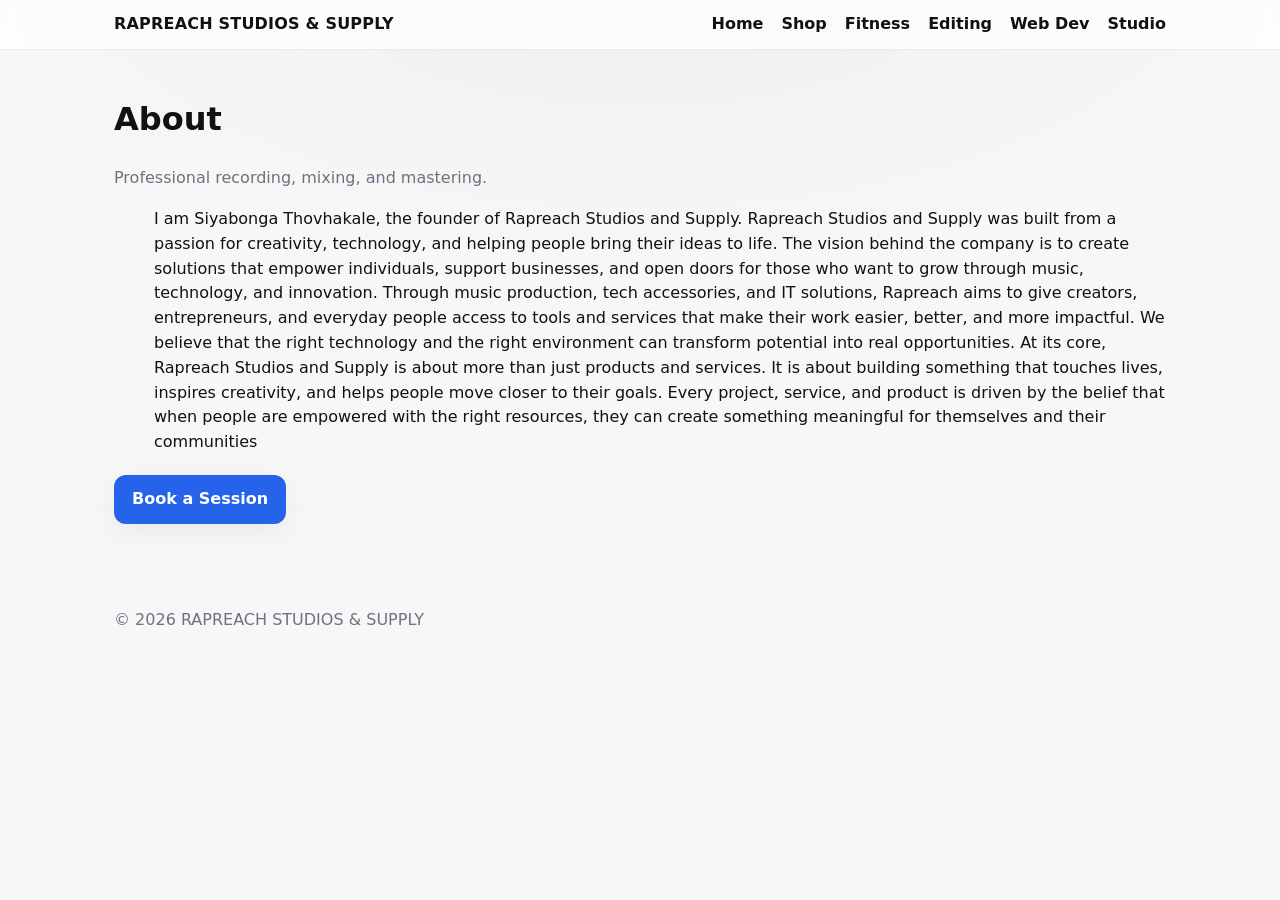
==== about.html @ 4068ba06 "Add files via upload" ====
<!doctype html>
<html lang="en">

<head>
  <meta charset="utf-8" />
  <meta name="viewport" content="width=device-width, initial-scale=1" />
  <title>Music Studio – RAPREACH STUDIOS & SUPPLY</title>
  <link rel="stylesheet" href="style.css" />
</head>

<body>
  <nav class="nav">
    <div class="nav-inner container">
      <div class="brand">RAPREACH STUDIOS & SUPPLY</div>
      <div class="menu">
        <a href="index.html">Home</a>
        <a href="supplyshop.html">Shop</a>
        <a href="fitness.html">Fitness</a>
        <a href="editing.html">Editing</a>
        <a href="webdev.html">Web Dev</a>
        <a href="studio.html">Studio</a>
      </div>
    </div>
  </nav>

  <main class="container">
    <h1>About</h1>
    <p class="muted">Professional recording, mixing, and mastering.</p>

    <ul class="list">
      <li>I am Siyabonga Thovhakale, the founder of Rapreach Studios and Supply.

Rapreach Studios and Supply was built from a passion for creativity, technology, 
and helping people bring their ideas to life. The vision behind the company is 
to create solutions that empower individuals, support businesses, 
and open doors for those who want to grow through music, technology, and innovation.

Through music production, tech accessories, and IT solutions, Rapreach aims to give creators, 
entrepreneurs, and everyday people access to tools and services that make their work easier, 
better, and more impactful. We believe that the right technology and the right environment 
can transform potential into real opportunities.

At its core, Rapreach Studios and Supply is about more than just products and services. 
It is about building something that touches lives, inspires creativity, and helps people 
move closer to their goals. Every project, service, and product is driven by the belief that 
when people are empowered with the right resources, they can create something meaningful for 
themselves and their communities</li>
    </ul>

    <div class="row" style="margin-top:20px">
      <a class="cta"
        href="https://wa.me/27677782904?text=Hi%2C%20I%27d%20like%20to%20book%20a%20session%20at%20your%20music%20studio.%20Can%20you%20tell%20me%20the%20available%20times%20and%20rates%3F">Book
        a Session</a>
    </div>
  </main>

  <footer>
    <div class="container footer-wrap">
      <div>© <span id="year"></span> RAPREACH STUDIOS & SUPPLY</div>
    </div>
  </footer>
  <script>document.getElementById('year').textContent = new Date().getFullYear();</script>
</body>

</html>
---- style.css ----
:root{
  --bg:#f7f7f7;
  --card:#ffffff;
  --text:#111;
  --muted:#6b7280;
  --accent:#2563eb; /* change to your brand color */
  --radius:14px;
  --shadow:0 8px 30px rgba(0,0,0,.06);
}

/* Reset-ish */
*{box-sizing:border-box}
html,body{height:100%}
body{
  margin:0; font:16px/1.55 system-ui,-apple-system,Segoe UI,Roboto,Helvetica,Arial,sans-serif;
  color:var(--text); background:var(--bg);
  background-image:
    radial-gradient(1200px 600px at 50% -10%, rgba(0,0,0,.04), transparent 60%),
    url("images/bg-texture.jpg");
  background-size:cover;
  background-attachment:fixed;
  background-position:center;
}

a{color:inherit; text-decoration:none}
img{max-width:100%; display:block}

.container{max-width:1100px; margin-inline:auto; padding:24px;}

/* NAV */
.nav{position:sticky;top:0;z-index:50;
  backdrop-filter:saturate(180%) blur(8px);
  background:rgba(255,255,255,.7);
  border-bottom:1px solid rgba(0,0,0,.06);
}
.nav-inner{display:flex;gap:16px;align-items:center;justify-content:space-between;padding:12px 24px}
.brand{font-weight:800;letter-spacing:.2px}
.menu{display:flex;gap:18px;font-weight:600}
.nav a:hover{opacity:.75}

/* HERO */
.hero{padding:64px 0 28px}
.hero h1{font-size:clamp(28px, 4.5vw, 48px);line-height:1.1;margin:0 0 14px}
.hero p{color:var(--muted);margin:0 0 22px}
.cta{
  display:inline-block;padding:12px 18px;border-radius:12px;font-weight:700;
  background:var(--accent);color:#fff;box-shadow:var(--shadow)
}
.cta.secondary{background:#fff;color:var(--accent);border:1px solid rgba(37,99,235,.25)}

.grid{display:grid;gap:18px;grid-template-columns:repeat(auto-fit,minmax(240px,1fr));margin:28px 0 10px}
.card{background:var(--card);border:1px solid rgba(0,0,0,.06);
  border-radius:var(--radius);box-shadow:var(--shadow);padding:22px;
  transition:transform .15s ease,box-shadow .15s ease}
.card:hover{transform:translateY(-3px);box-shadow:0 10px 36px rgba(0,0,0,.10)}
.card h3{margin:12px 0 6px;font-size:20px}
.card p{margin:0 0 14px;color:var(--muted)}
.chip{display:inline-block;font-size:12px;padding:4px 8px;border-radius:999px;background:rgba(37,99,235,.08);color:var(--accent);font-weight:700}

.section{padding:28px 0}
.section h2{font-size:26px;margin:0 0 10px}
.muted{color:var(--muted)}
.list{display:grid;gap:10px;margin-top:10px}
.list li{list-style:none;display:flex;align-items:center;gap:8px}

footer{padding:36px 0 60px;color:var(--muted)}
.footer-wrap{display:flex;flex-wrap:wrap;gap:16px;align-items:center;justify-content:space-between}

.row{display:flex;gap:10px;flex-wrap:wrap}
.btn{display:inline-block;padding:10px 14px;border-radius:10px;border:1px solid rgba(0,0,0,.1)}

/* WhatsApp Button */
.btn-whatsapp {
  display: inline-flex;
  align-items: center;
  justify-content: center;
  background-color: #25D366; /* WhatsApp green */
  color: white;
  font-weight: 600;
  padding: 12px 20px;
  border-radius: 8px;
  text-decoration: none;
  transition: background 0.3s ease;
  box-shadow: 0 4px 10px rgba(0,0,0,0.1);
}

.btn-whatsapp:hover {
  background-color: #1ebe5b; /* darker green on hover */
}

.btn-whatsapp svg {
  margin-right: 8px;
  width: 20px;
  height: 20px;
  fill: white;
}

.card img {
    width: 100%;
    height: auto;
    border-radius: 8px;
    margin-bottom: 10px;
}


/*this is for the image*/
.card {
    display: block;
    text-decoration: none;
    color: inherit;
    border: 1px solid #ddd;
    border-radius: 10px;
    overflow: hidden;
    transition: transform 0.3s ease, box-shadow 0.3s ease;
}

.card img {
    width: 100%;
    height: auto;
    display: block;
    transition: transform 0.3s ease;
}

.card:hover {
    transform: translateY(-5px);
    box-shadow: 0 10px 20px rgba(0, 0, 0, 0.2);
}

.card:hover img {
    transform: scale(1.05);
}

.card {
    position: relative;
}

.card::after {
    content: "";
    position: absolute;
    inset: 0;
    background: rgba(0, 0, 0, 0);
    transition: background 0.3s ease;
    z-index: 1;
}

.card:hover::after {
    background: rgba(0, 0, 0, 0.1);
}

.menu a.active {
    font-weight: bold;
    color: #f39c12; /* Highlight color */
}


/* Fade-in animation base */
.reveal {
    opacity: 0;
    transform: translateY(20px);
    transition: all 0.8s ease-out;
}

/* When in view */
.reveal.show {
    opacity: 1;
    transform: translateY(0);
}

/* Optional hover effect for cards */
.card:hover {
    transform: translateY(-5px);
    box-shadow: 0 12px 24px rgba(0, 0, 0, 0.1);
    transition: transform 0.3s ease, box-shadow 0.3s ease;
}



/* this is my style for the products*/
.product-grid {
            display: grid;
            grid-template-columns: repeat(auto-fill, minmax(180px, 1fr));
            gap: 18px;
            padding: 20px 0;
        }
        .product-card {
            background: #bdbaba;
            padding: 14px;
            border-radius: 10px;
            text-align: center;
            box-shadow: 0 4px 12px rgba(0,0,0,0.4);
            transition: transform .2s;
        }
        .product-card:hover {
            transform: scale(1.04);
        }
        .product-card img {
            width: 100%;
            height: 160px;
            object-fit: cover;
            border-radius: 8px;
        }
        .product-card button {
            margin-top: 10px;
            padding: 8px 12px;
            width: 100%;
            background: #00c07b;
            border: none;
            border-radius: 6px;
            color: #000;
            font-weight: bold;
            cursor: pointer;
        }
        #floatingCart {
            position: fixed;
            bottom: 25px;
            right: 25px;
            background: #00c07b;
            padding: 12px 18px;
            border-radius: 50px;
            cursor: pointer;
            font-weight: bold;
            z-index: 9999;
            color: black;
        }
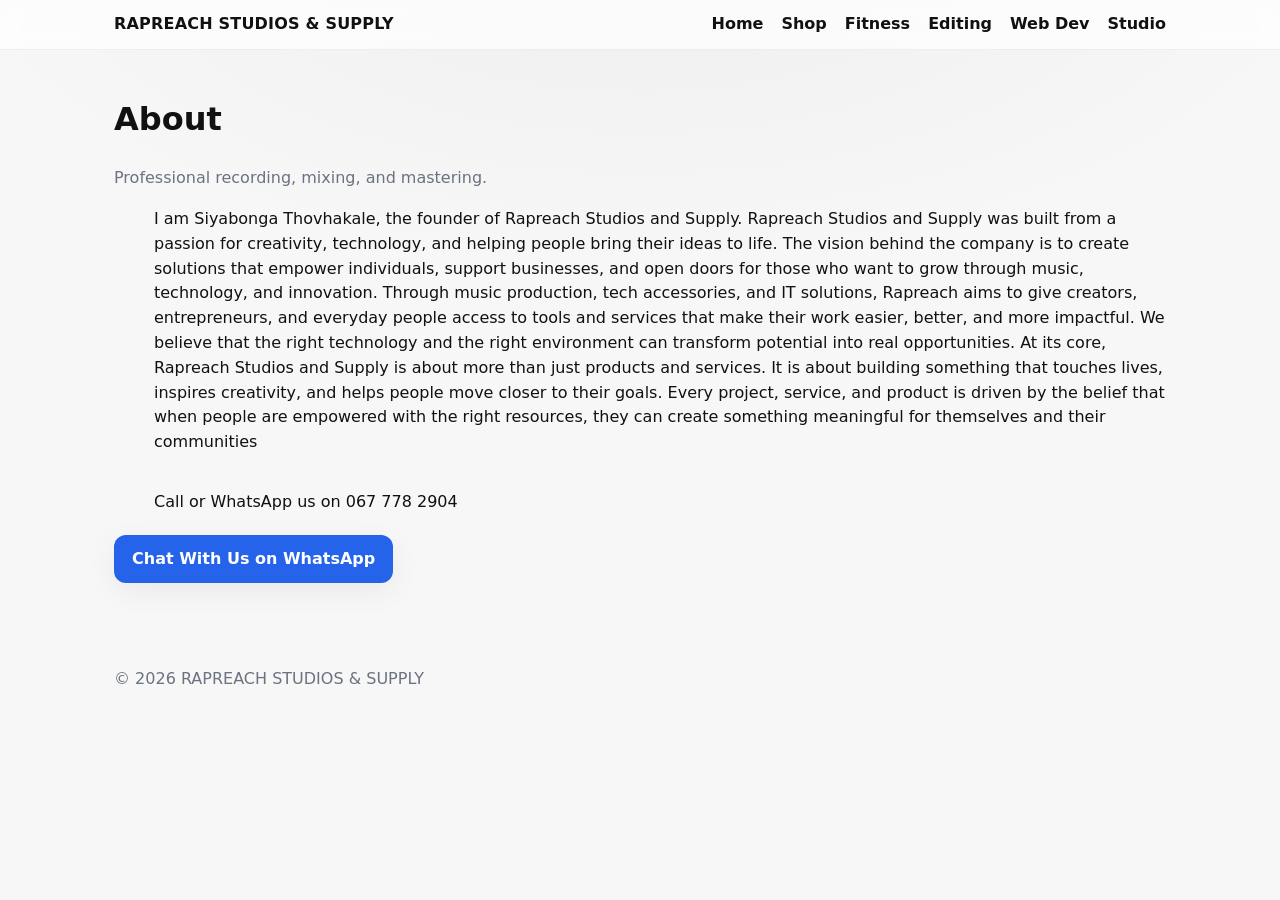
==== commit ff0b40cb: "Add files via upload" ====
--- a/about.html
+++ b/about.html
@@ -45,13 +45,16 @@
 move closer to their goals. Every project, service, and product is driven by the belief that 
 when people are empowered with the right resources, they can create something meaningful for 
 themselves and their communities</li>
+<br>
+Call or WhatsApp us on 067 778 2904
     </ul>
-
-    <div class="row" style="margin-top:20px">
-      <a class="cta"
-        href="https://wa.me/27677782904?text=Hi%2C%20I%27d%20like%20to%20book%20a%20session%20at%20your%20music%20studio.%20Can%20you%20tell%20me%20the%20available%20times%20and%20rates%3F">Book
-        a Session</a>
-    </div>
+<div class="row" style="margin-top:20px">
+  <a class="cta"
+     href="https://wa.me/27677782904?text=Hi%20there%2C%20I%27m%20interested%20in%20your%20services."
+     target="_blank">
+     Chat With Us on WhatsApp
+  </a>
+</div>
   </main>
 
   <footer>
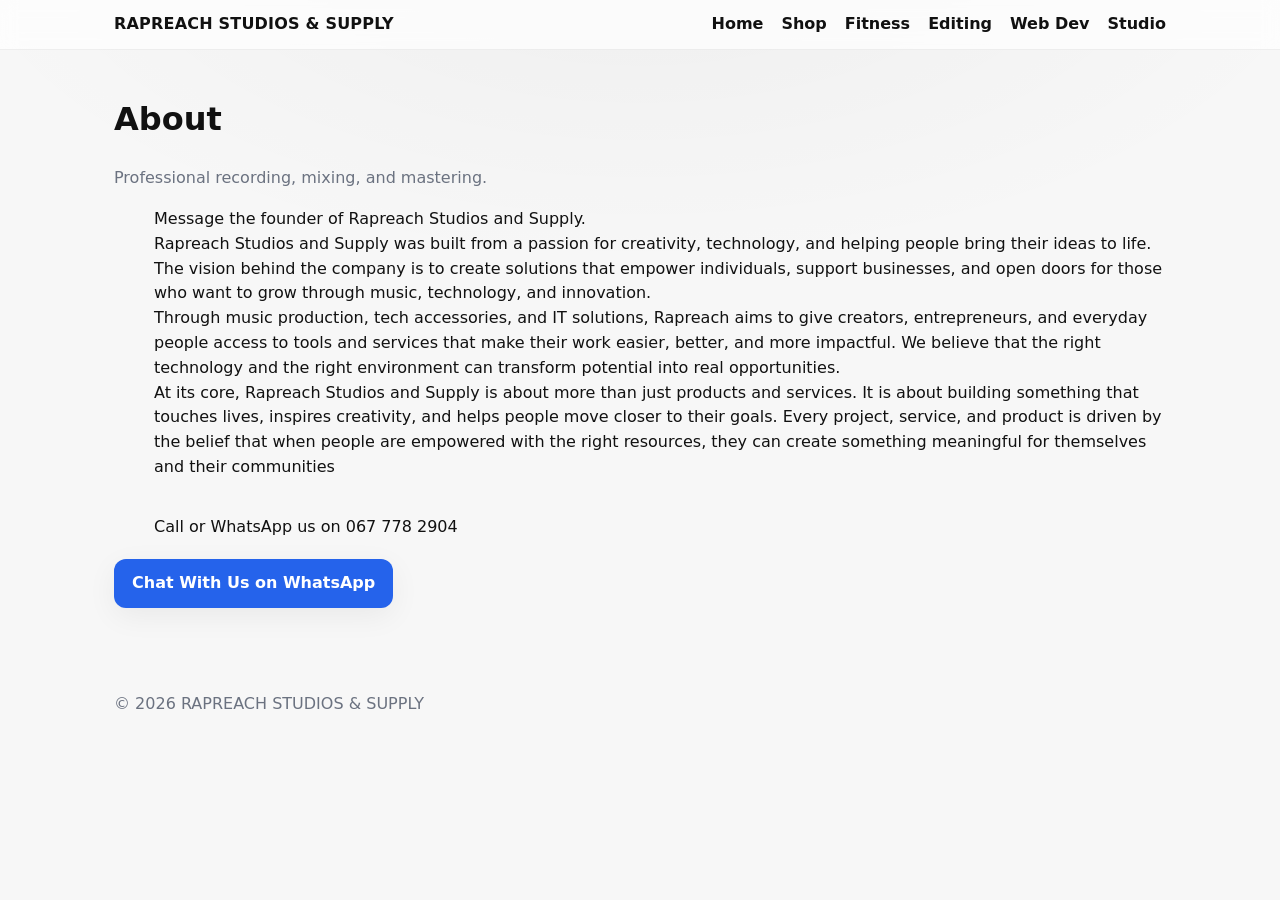
==== commit eb69adf8: "Update about.html" ====
--- a/about.html
+++ b/about.html
@@ -28,18 +28,18 @@
     <p class="muted">Professional recording, mixing, and mastering.</p>
 
     <ul class="list">
-      <li>I am Siyabonga Thovhakale, the founder of Rapreach Studios and Supply.
-
+      <li>Message the founder of Rapreach Studios and Supply.
+<br>
 Rapreach Studios and Supply was built from a passion for creativity, technology, 
 and helping people bring their ideas to life. The vision behind the company is 
 to create solutions that empower individuals, support businesses, 
 and open doors for those who want to grow through music, technology, and innovation.
-
+<br>
 Through music production, tech accessories, and IT solutions, Rapreach aims to give creators, 
 entrepreneurs, and everyday people access to tools and services that make their work easier, 
 better, and more impactful. We believe that the right technology and the right environment 
 can transform potential into real opportunities.
-
+<br>
 At its core, Rapreach Studios and Supply is about more than just products and services. 
 It is about building something that touches lives, inspires creativity, and helps people 
 move closer to their goals. Every project, service, and product is driven by the belief that 
@@ -65,4 +65,5 @@
   <script>document.getElementById('year').textContent = new Date().getFullYear();</script>
 </body>
 
-</html>+
+</html>
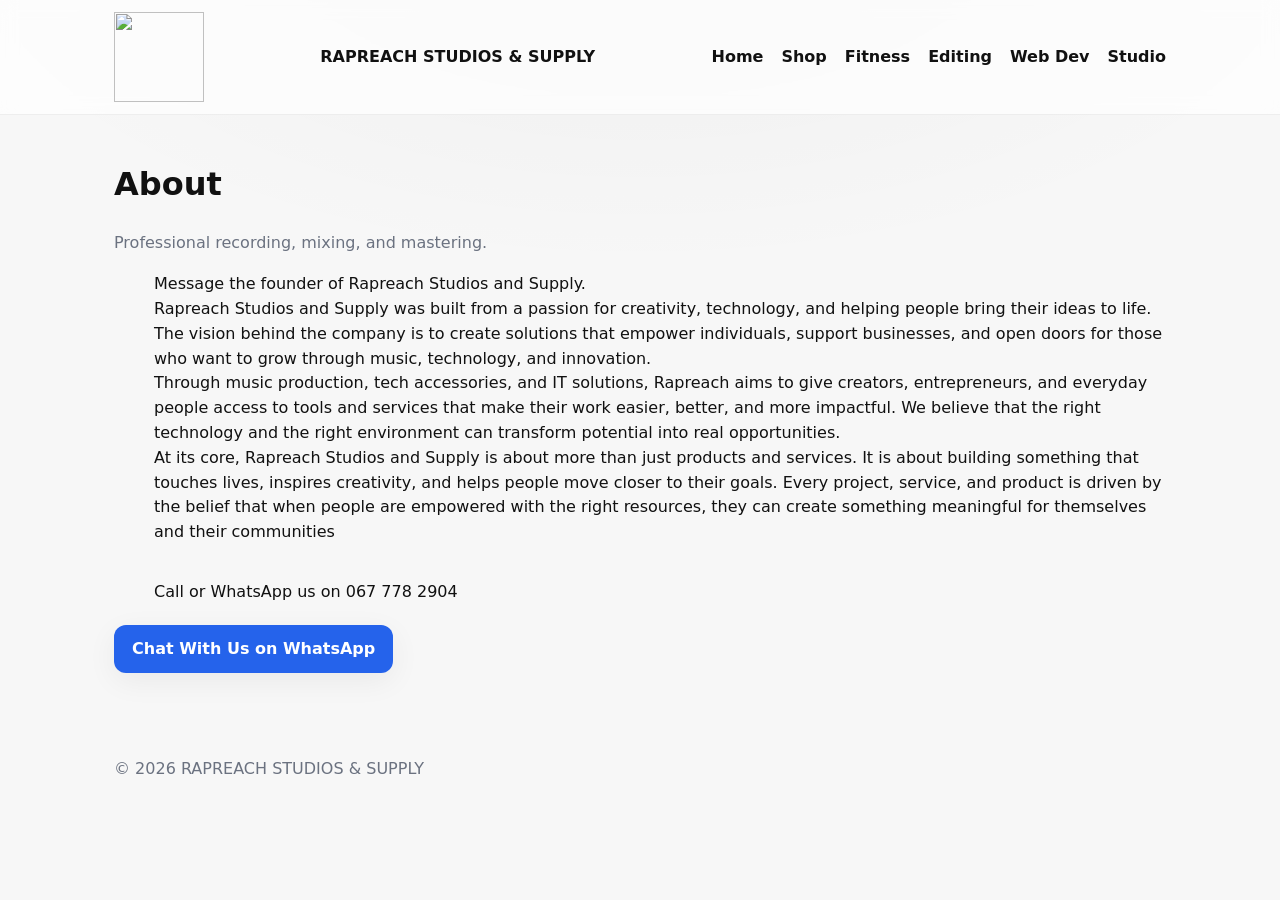
==== commit c2c7ce17: "Update about.html" ====
--- a/about.html
+++ b/about.html
@@ -10,8 +10,9 @@
 
 <body>
   <nav class="nav">
-    <div class="nav-inner container">
-      <div class="brand">RAPREACH STUDIOS & SUPPLY</div>
+      <div class="nav-inner container">
+            <a><div class="brand"> <img src="./RESOURCES/LOGO2.jpg" height="90" width="90"> </div> </a>
+            <a><strong>RAPREACH STUDIOS & SUPPLY </strong></a>
       <div class="menu">
         <a href="index.html">Home</a>
         <a href="supplyshop.html">Shop</a>
@@ -67,3 +68,4 @@
 
 
 </html>
+
